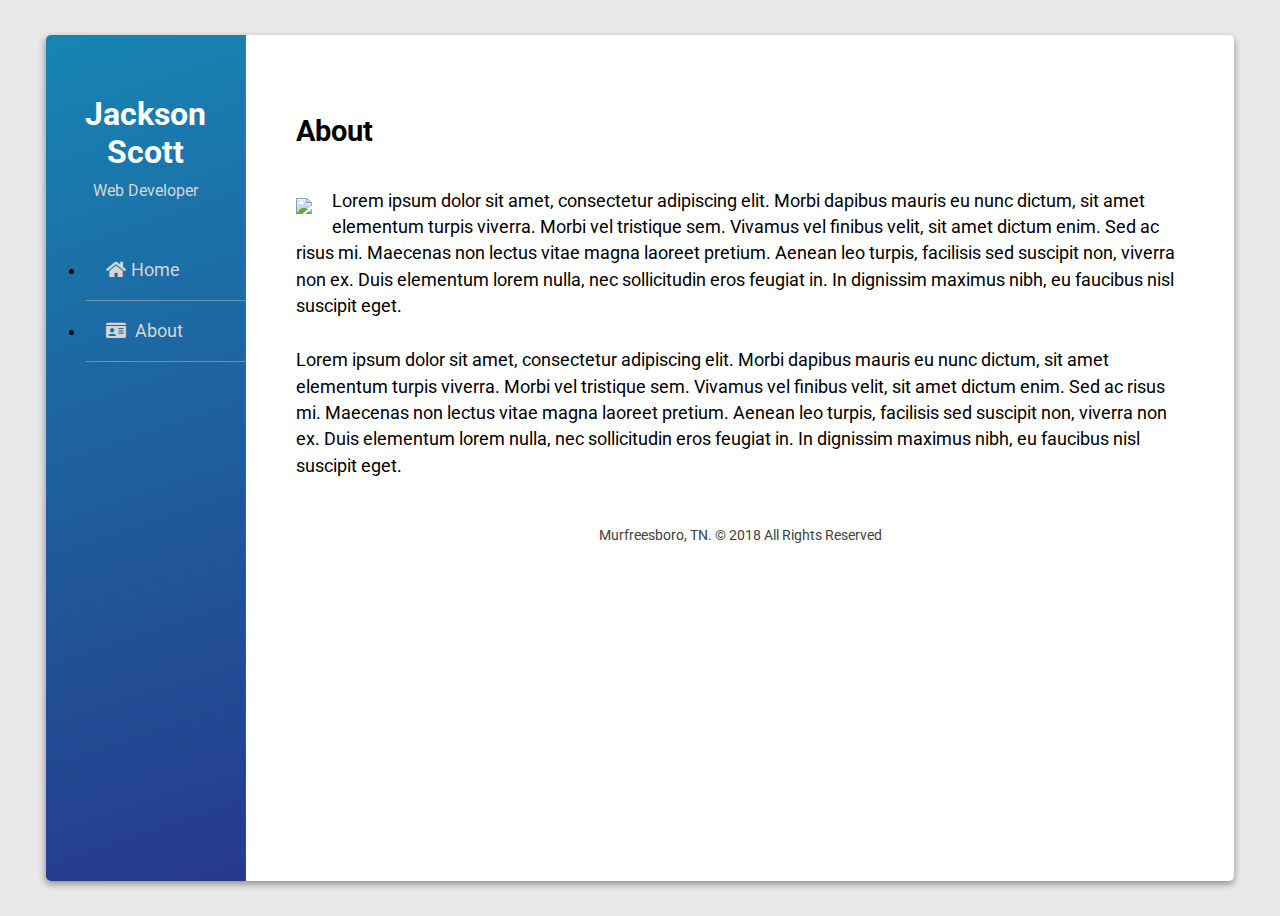
==== about.html @ b0c69ce0 "Add about.html page" ====
<!DOCTYPE html>
<html lang="en">
<head>
  <meta charset="UTF-8">
  <meta name="viewport" content="width=device-width, initial-scale=1.0">
  <meta http-equiv="X-UA-Compatible" contect="ie=edge">
  <link rel="stylesheet" href="assets/css/style.css"/>
  <link rel="stylesheet" href="https://cdnjs.cloudflare.com/ajax/libs/meyer-reset/2.0/reset.min.css"/>
  <link rel="stylesheet" href="https://use.fontawesome.com/releases/v5.4.1/css/all.css">
  <title>Jackson Scott - Web Developer</title>
</head>
<body>
  <div class="parent">
    <div class="wrapper">
      <nav>
        <div class="inner-wrap">
          <div class="site-header">Jackson Scott</div>
          <div class="site-subheader">Web Developer</div>
          <ul class="site-navigation">
            <li>
              <a href="index.html"><i class="fas fa-home"></i>Home</a>
            </li>

            <li>
              <a href="about.html"><i class="fas fa-id-card"></i> About</a>
            </li>
          </ul>        
        </div>
      </nav>

     <main>
  <div class="menu">
    <div class="menu-icon" id="sidebarCollapse"><i class="fas fa-bars"></i> <span class="mobile-header">Jackson Scott Web Developer</span></div>
  </div>
  <h1 class="blog-title">About</h1>
  <article>
    <img class="about-image" src="http://via.placeholder.com/200" />
    <p>
      Lorem ipsum dolor sit amet, consectetur adipiscing elit. Morbi dapibus mauris eu
      nunc dictum, sit amet elementum turpis viverra. Morbi vel tristique sem. Vivamus vel finibus velit,
      sit amet dictum enim. Sed ac risus mi. Maecenas non lectus vitae magna laoreet pretium. Aenean leo
      turpis, facilisis sed suscipit non, viverra non ex. Duis elementum lorem nulla, nec sollicitudin eros feugiat in.
      In dignissim maximus nibh, eu faucibus nisl suscipit eget.
    </p>
    <p>
      Lorem ipsum dolor sit amet, consectetur adipiscing elit. Morbi dapibus mauris eu
      nunc dictum, sit amet elementum turpis viverra. Morbi vel tristique sem. Vivamus vel finibus velit,
      sit amet dictum enim. Sed ac risus mi. Maecenas non lectus vitae magna laoreet pretium. Aenean leo
      turpis, facilisis sed suscipit non, viverra non ex. Duis elementum lorem nulla, nec sollicitudin eros feugiat in.
      In dignissim maximus nibh, eu faucibus nisl suscipit eget.
    </p>
  </article>
  <footer>
    Murfreesboro, TN. © 2018 All Rights Reserved
  </footer>
  </main>
    </div>
  </div>

<script src="https://cdnjs.cloudflare.com/ajax/libs/jquery/3.3.1/jquery.min.js"></script>
<script src="assets/js/sidebar.js"></script>
  
</body>
</html>
---- assets/css/style.css ----
@import "https://fonts.googleapis.com/css?family=Roboto:400,700";

body {
  background-color: #e9e9e9;
  font-family: "Roboto", sans-serif;
}

.blog-title {
  font-weight: 700;
  font-size: 1.8em;
  padding: 10px 0px 10px 0px;
}

.article-title {
  font-size: 1.2em;
  padding: 25px 0px 5px 0px;
  color: #414141;
}

.article-date {
  font-size: 0.8em;
  color: #414141;
  margin-bottom: 15px;
}

p {
  font-size: 1.1em;
  line-height: 1.5em;
  padding-top: 10px;
}

p:last-child {
  padding-bottom: 30px;
}

a {
  color: #b32b78;
  text-decoration: none;
  -o-transition:.5s;
  -ms-transition:.5s;
  -moz-transition:.5s;
  -webkit-transition:.5s;
  transition:.5s;
}

a:hover {
  color: #852b87;
}

hr {
  color: #414141;
}

div.parent {
  position: relative;
  height: 100vh;
}

div.wrapper {
  position: absolute;
  margin: 0 auto;
  width: 94%;
  height: 94%;
  top: 50%;
  left: 50%;
  transform: translate(-50%, -50%);
  background-color: #ffffff;
  overflow-x: scroll;
  -webkit-border-radius: 5px;
  -moz-border-radius: 5px;
  border-radius: 5px;
  -webkit-box-shadow: 0px 3px 7px 0px rgba(0,0,0,0.4);
  -moz-box-shadow: 0px 3px 7px 0px rgba(0,0,0,0.4);
  box-shadow: 0px 3px 7px 0px rgba(0,0,0,0.4);
  display: grid;
  grid-template-rows: 1fr;
  grid-template-columns: 200px 1fr;
}

nav {
  display: grid;
  grid-row: span 1;
  grid-column: span 1;
  background: rgb(23,133,179);
  background: linear-gradient(162deg, rgba(23,133,179,1) 0%, rgba(38,57,138,1) 100%);
}

div.inner-wrap {
  display: block;
}

div.site-header, div.site-subheader {
  text-align: center;
}

div.site-header {
  margin-top: 60px;
  text-align: center;
  font-size: 2em;
  font-weight: 700;
  color: #ffffff;
}

div.site-subheader {
  text-align: center;
  font-size: 1em;
  margin-bottom: 40px;
  color: #d6d6d6;
  margin-top:10px;
}

ul.site-navigation li {
  border-bottom: 1px solid rgba(214, 214, 214, 0.4);
  padding: 20px 20px 20px 20px;
  font-size: 1.1em;
}

ul.site-navigation li i {
  margin-right: 5px;
}

ul.site-navigation li a {
  color: #d6d6d6;
  text-decoration: none;
  -o-transition:.5s;
  -ms-transition:.5s;
  -moz-transition:.5s;
  -webkit-transition:.5s;
  transition:.5s;
}

ul.site-navigation li a:hover {
  color: #ffffff;
  opacity: 0.5;
}

.menu {
  display: none;
}

main {
  grid-row: span 1;
  grid-column: span 1;
  padding: 50px 50px 50px 50px;
}

.about-image {
  float: left;
  padding-top: 20px;
  padding-right: 20px;
  padding-bottom: 20px;
}

ul.social {
  margin-top: 30px;
  font-size: 1.3em;
}

ul.social li {
  margin-bottom: 20px;
  margin-left: 20px;
}

ul.social li:last-child {
  margin-bottom: 0px;
}

footer {
  font-size: 0.9em;
  text-align: center;
  color: #414141;
}

article.portfolio-item {
  margin-top: 50px;
  margin-bottom: 50px;
  display: grid;
  grid-template-rows: 1fr;
  grid-template-columns: 150px 1fr;
}

div.portfolio-image {
  grid-row: span 1;
  grid-column: span 1;
}

div.portfolio-description {
  padding-left: 50px;
  grid-row: span 1;
  grid-column: span 1;
}

@media (max-width: 768px) {
  div.wrapper{
    width: 96%;
    grid-template-columns: 1fr;
  }

  nav {
    display: none;
  }

  .active {
    display: grid;
  }

  .menuup {
    grid-template-columns: 200px 1fr!important;
  }

  .menu {
    display: block;
    margin-bottom: 40px;
  }

  .menu i {
    margin-right: 10px;
  }

  .menu-icon {
    cursor: pointer;
  }

  .hide {
    display: none;
  }

  main {
    padding: 20px 20px 20px 20px;
  }
}
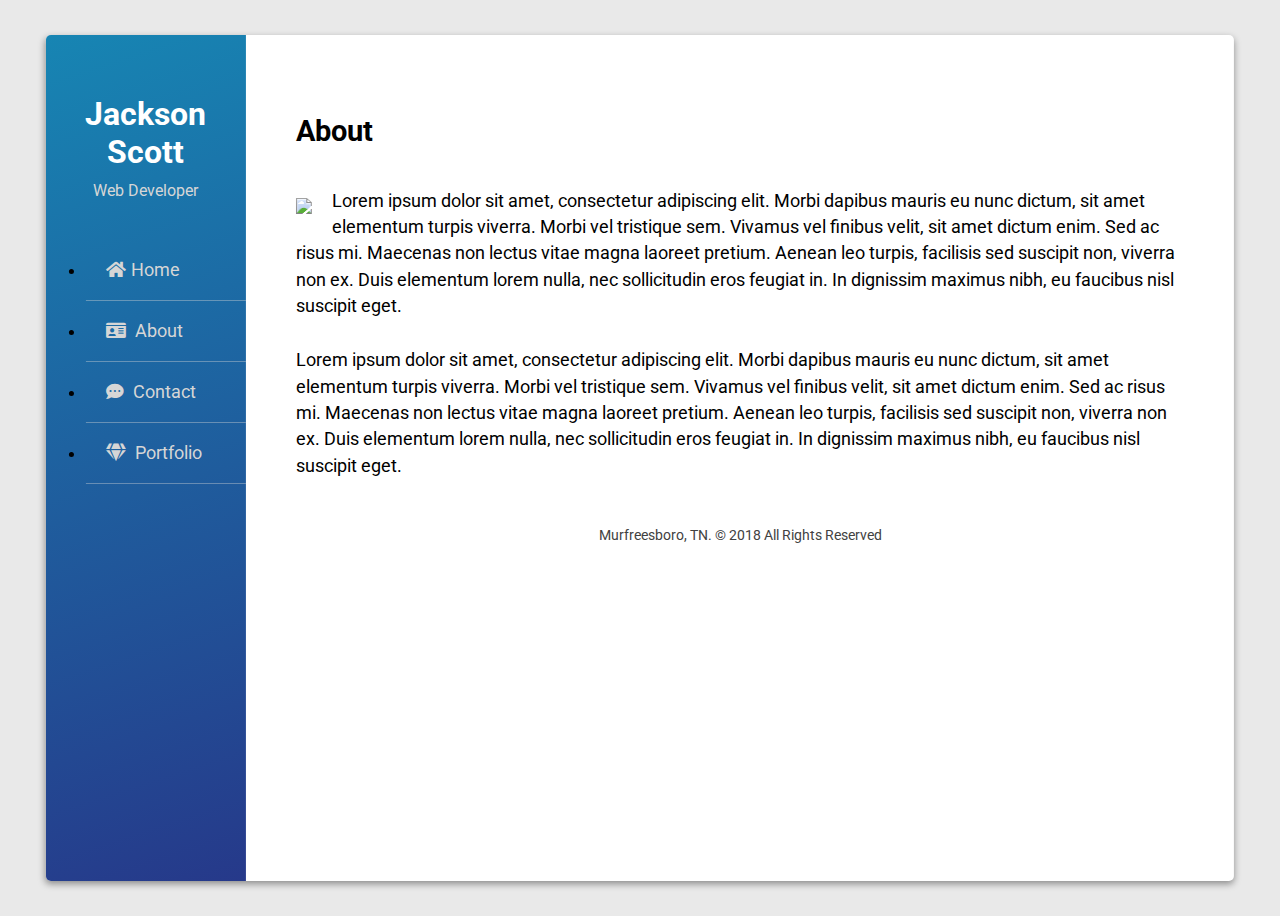
==== commit 2ba661bb: "Add portfolio.html page" ====
--- a/about.html
+++ b/about.html
@@ -17,6 +17,7 @@
           <div class="site-header">Jackson Scott</div>
           <div class="site-subheader">Web Developer</div>
           <ul class="site-navigation">
+
             <li>
               <a href="index.html"><i class="fas fa-home"></i>Home</a>
             </li>
@@ -24,7 +25,18 @@
             <li>
               <a href="about.html"><i class="fas fa-id-card"></i> About</a>
             </li>
-          </ul>        
+
+            <li>
+              <a href="contact.html"><i class="fas fa-comment-dots"></i> Contact
+              </a>
+            </li>
+
+            <li>
+              <a href="portfolio.html"><i class="fas fa-gem"></i> Portfolio</a>
+            </li>
+
+           </ul>        
+
         </div>
       </nav>
 
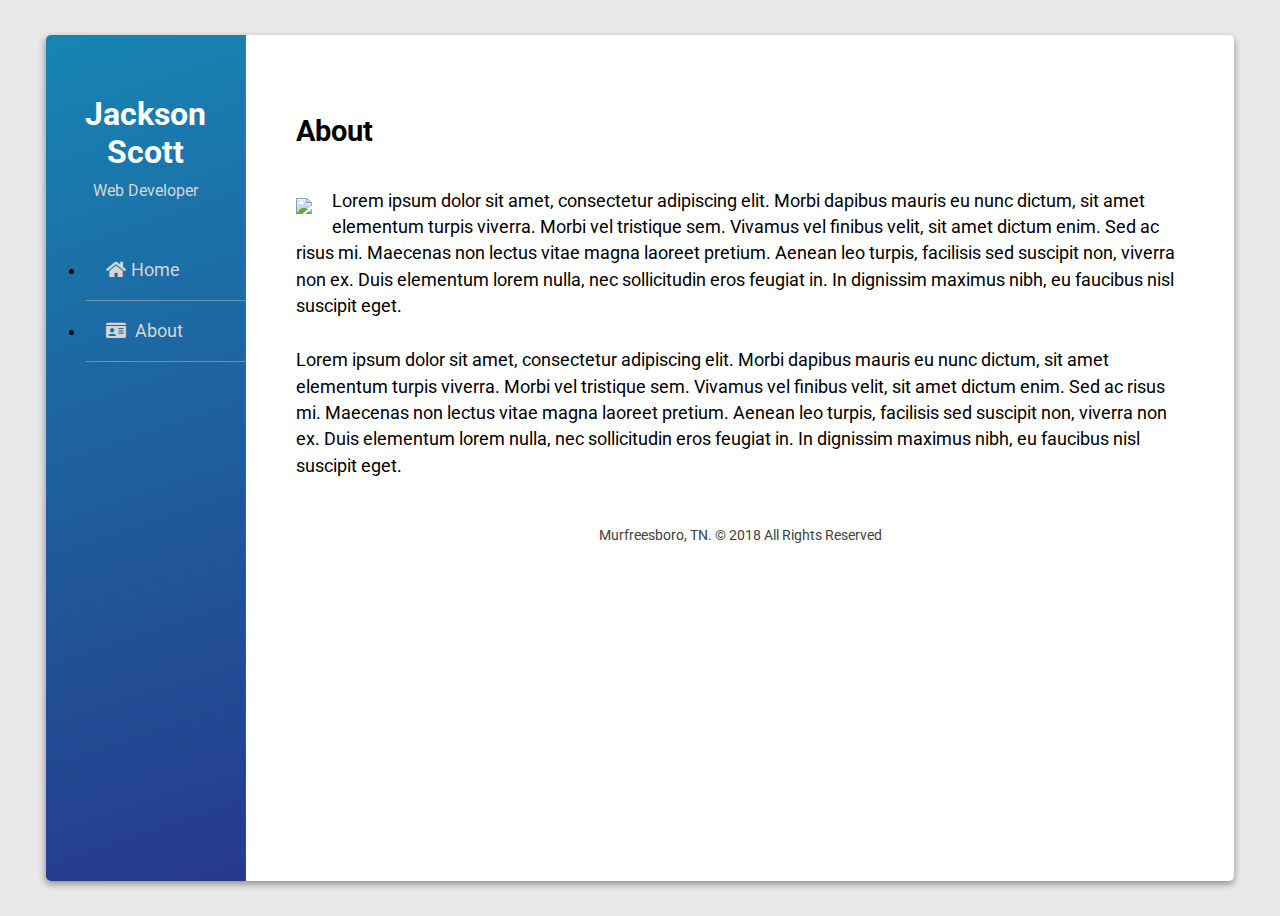
==== commit 09a7c8d7: "Merge pull request #10 from scottja23/add-about-html" ====
--- a/about.html
+++ b/about.html
@@ -17,7 +17,6 @@
           <div class="site-header">Jackson Scott</div>
           <div class="site-subheader">Web Developer</div>
           <ul class="site-navigation">
-
             <li>
               <a href="index.html"><i class="fas fa-home"></i>Home</a>
             </li>
@@ -25,18 +24,7 @@
             <li>
               <a href="about.html"><i class="fas fa-id-card"></i> About</a>
             </li>
-
-            <li>
-              <a href="contact.html"><i class="fas fa-comment-dots"></i> Contact
-              </a>
-            </li>
-
-            <li>
-              <a href="portfolio.html"><i class="fas fa-gem"></i> Portfolio</a>
-            </li>
-
-           </ul>        
-
+          </ul>        
         </div>
       </nav>
 
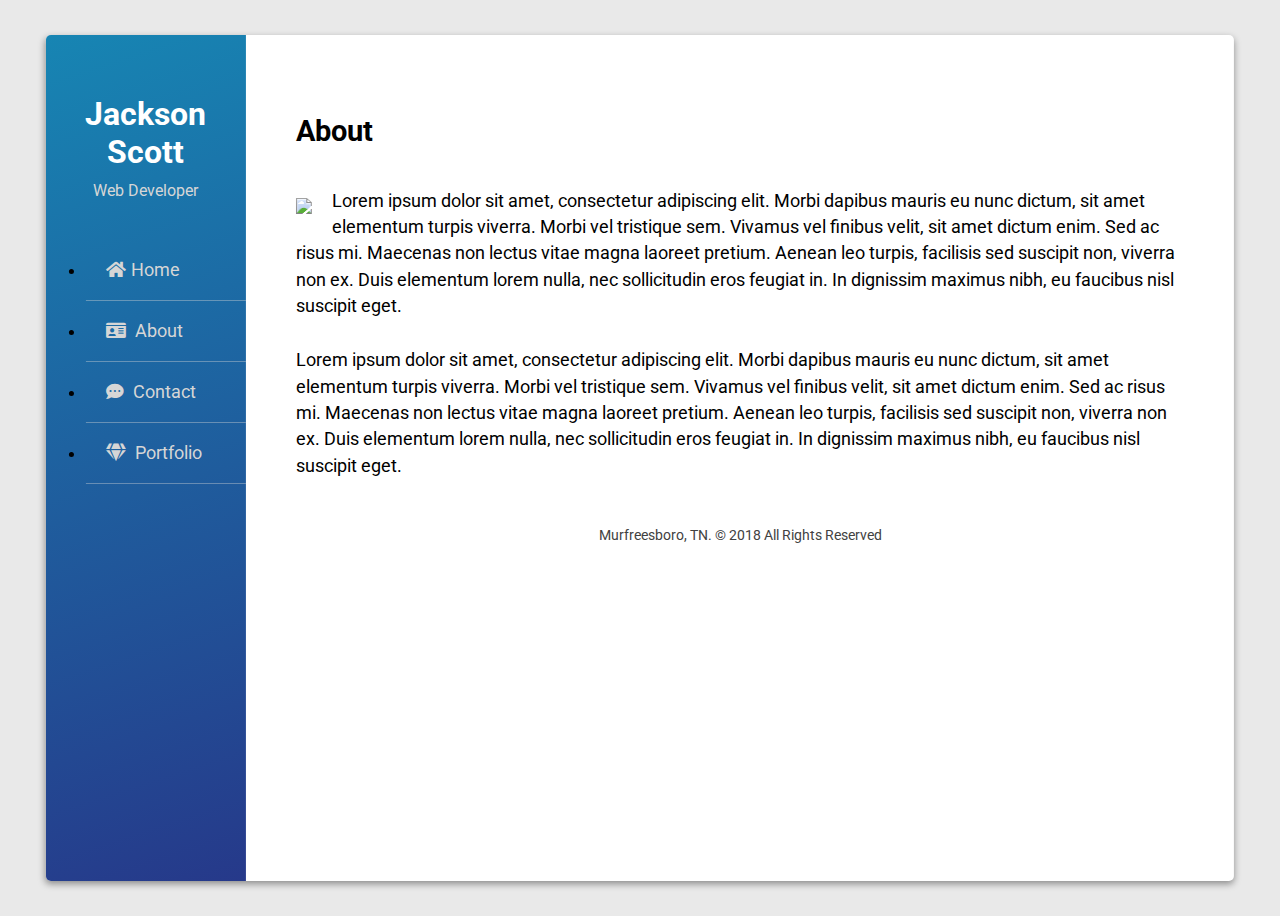
==== commit 36308ffc: "Merge pull request #12 from scottja23/add-portfolio-html" ====
--- a/about.html
+++ b/about.html
@@ -17,6 +17,7 @@
           <div class="site-header">Jackson Scott</div>
           <div class="site-subheader">Web Developer</div>
           <ul class="site-navigation">
+
             <li>
               <a href="index.html"><i class="fas fa-home"></i>Home</a>
             </li>
@@ -24,7 +25,18 @@
             <li>
               <a href="about.html"><i class="fas fa-id-card"></i> About</a>
             </li>
-          </ul>        
+
+            <li>
+              <a href="contact.html"><i class="fas fa-comment-dots"></i> Contact
+              </a>
+            </li>
+
+            <li>
+              <a href="portfolio.html"><i class="fas fa-gem"></i> Portfolio</a>
+            </li>
+
+           </ul>        
+
         </div>
       </nav>
 
